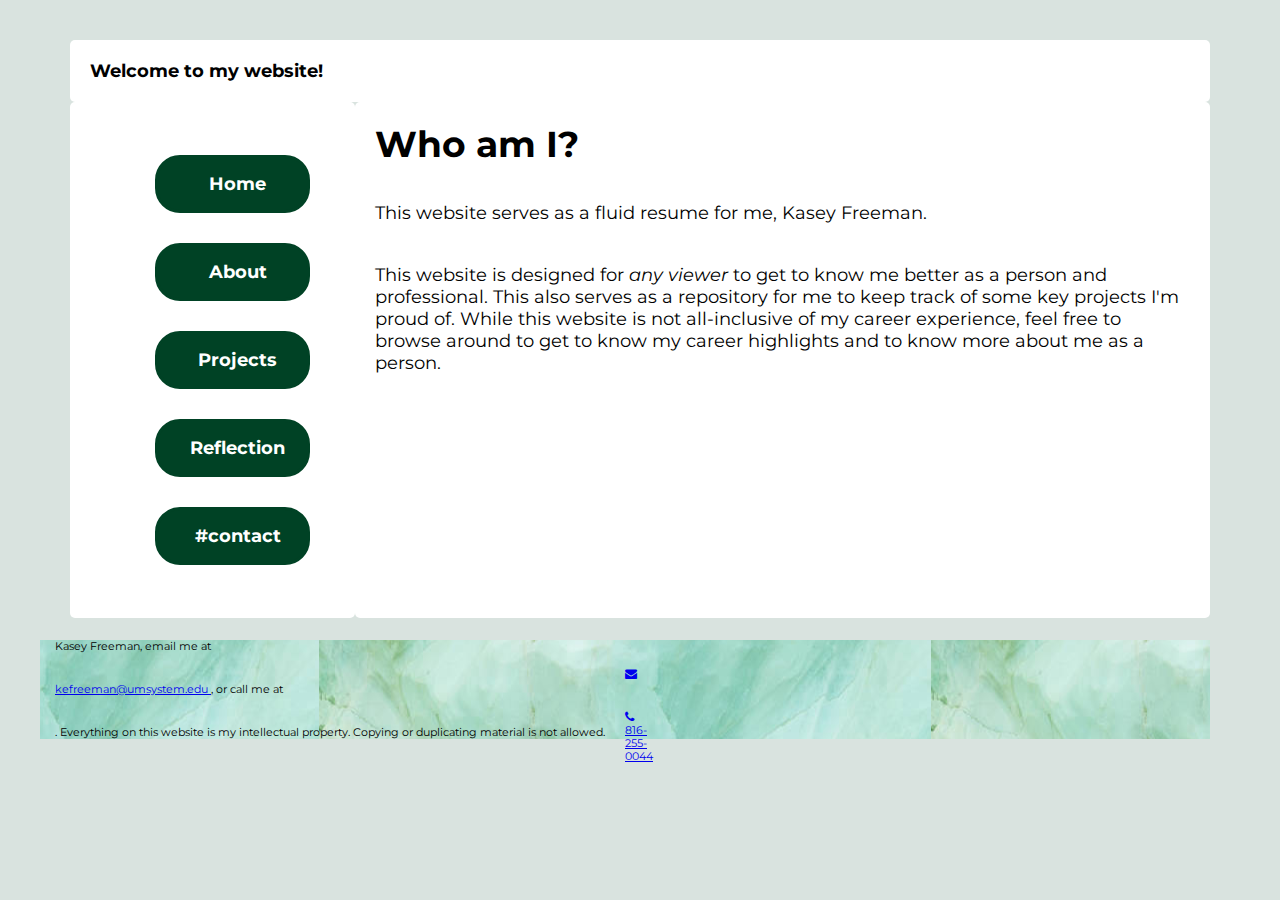
==== islt_7310/index.html @ b5bc16d0 "Update index.html" ====
<!DOCTYPE html>
               <!--
*****************************************************************************
Title:  Home page
Use:  Greeting users of my site and providing an introduction.
Author:  Kasey Freeman
Developed: September 1, 2023
Tested:  September 24, 2023
******************************************************************************
-->
<html lang="en-US">
<head> 
        <meta charset="utf-8">
        <title>Home page</title> 
  <link rel="shortcut icon" href="https://kefr7t.github.io/islt_7310/favicon.ico" type="image/x-icon">
  <link rel="stylesheet" href="https://cdnjs.cloudflare.com/ajax/libs/font-awesome/4.7.0/css/font-awesome.min.css">

        <link rel="stylesheet" 
        href="style.css">
        <link rel="stylesheet"
        href="nav.css">
    <link href='https://fonts.googleapis.com/css?family=Montserrat' rel='stylesheet'>
<style>
body {
    font-family: 'Montserrat';font-size: 18px;
}
</style>
  <meta name="viewport" content="width=device-width, initial-scale=1">
<meta name="viewport" content="width=device-width, initial-scale=1">

  <style>
* {
  box-sizing: hidden;
}

.zoom {
  padding: 15px;
  background-color: clear;
  transition: transform .2s;
  width: 12px;
  height: 12px;
  margin: 0 auto;
}

.zoom:hover {
  -ms-transform: scale(1.5); /* IE 9 */
  -webkit-transform: scale(1.5); /* Safari 3-8 */
  transform: scale(1.5); 
}
</style>

</head>
<body>

    <main>
        <div class="wrapper">
            <header class="header">Welcome to my website!</header>
            <aside class="sidebar">
<link rel="icon" href="/favicon.ico" type="image/x-icon">
                             <nav>
                    <ul>
                        <li class="active"><a href="https://kefr7t.github.io/islt_7310/index.html#">Home</a></li>
                        <li><a href="https://kefr7t.github.io/islt_7310/about.html">About</a></li>
                        <li><a href="https://kefr7t.github.io/islt_7310/project.html#">Projects</a>
                        <ul>
                            <li><a href="https://kefr7t.github.io/islt_7310/project.html#">Professional Development Series</a></li>
                            <li><a href="https://kefr7t.github.io/islt_7310/project.html#">Transfer Equivalency Guides</a></li>
                            <li><a href="https://kefr7t.github.io/islt_7310/project.html#">Accelerated MBA</a></li>
                        </li>
                        </ul>
                        <li><a href="https://kefr7t.github.io/islt_7310/reflection.html">Reflection</a></li>
                        <li><a href="#">#contact</a></li>
                    </ul>
                    </nav>
            </aside>
            <article class="content">
    <h1>Who am I?</h1>
        <p> 
            <span>This website serves as a fluid resume for me, Kasey Freeman.</span>
        </p>
<br>
        <p>This website is designed for <em>any viewer</em> to get to know me better as a person and professional. This also serves as a repository for me to keep track of some key projects I'm proud of. While this website is not all-inclusive of my career experience, feel free to browse around to get to know my career highlights and to know more about me as a person.
        </p>
    <br>
            </article>
        </main>
<br>
<footer class="footer">
        Kasey Freeman, email me at <a href=mailto:"kefr7t@umsystem.edu"><div class="zoom"><i style="font-size:12px" class="fa">&#xf0e0;</i></div>kefreeman@umsystem.edu </a>, or call me at <a href="tel:8162550044"><div class="zoom"><i style="font-size:12px" class="fa">&#xf095;</i>816-255-0044</a> </div>. Everything on this website is my intellectual property. Copying or duplicating material is not allowed.
    </footer>
</div>
 </body>
</html>
---- islt_7310/style.css ----
#heading1 {color:#004225;}
.paragraph {text-indent: 30px;}


*, *:before, *:after {
  box-sizing: border-box;
}
@media print {
    header, footer, aside, form, … {
    display: all;
  }
  article {
    width:100%!important;
    padding:0!important;
    margin:0!important;
  }
}
@page {
  margin: 1in;
}

@import url(https://fonts.googleapis.com/css?family=Montserrat);
body {
  margin: 40px;
  font-family: 'Montserrat', sans-serif;
  font-style: normal;
  background-color: #D9E3DF;
  color: black;
}

h1, p {
  margin: 0 0 1em 0;
}

.wrapper {
  max-width: 1170px;
  margin-left: auto;
  margin-right: auto;
  padding-left: 15px;
  padding-right: 15px;
  display: grid;
  grid-gap: 0px;
}

@media screen and (min-width: 500px) {

  /* no grid support? */
  .sidebar {
    float: left;
    width: 20%;
    height: 100%;
  }

  .container {
 display: grid;
 align-items: left; 
 grid-template-columns: sidebar;
 column-gap: 0px;
}

img {
display: grid;
align-items: left; 
grid-template-columns: sidebar;max-width: 100%;
max-height: 100%;
}
  
.video {
display: grid;
align-items: center; 
grid-template-columns: sidebar;max-width: 100%;
max-height: 100%;
  }

  .i style:hover {
    font-size: 30px; 
  }


  .content {
    float: right;
    width: 90%;
  }

  .wrapper {
    margin: 0 auto;
    grid-template-columns: 1fr 3fr;
  }
  
  .header, .footer {
    grid-column: 1 / -1;
    /* needed for the floated layout */
    clear: both;

  }
  
  .header {
    text-align: left;
    font-weight: bold;
    background-color: white;

  }
  
.footer {
  font-size: 60%;
  text-align: left;
  background-image: url(https://kefr7t.github.io/islt_7310/jade.jpg);
  background-position: center center;
  backgroud-repeat: no-repeat;
  background-size: auto;
    padding-left: 15px;
  padding-right: 15px;
   max-width: 1170px;

}
  

.wrapper > * {
  background-color: white;
  color: black;
  border-radius: 5px;
  padding: 20px;
  font-size: 100%;
  /* needed for the floated layout*/
  margin-bottom: 10px;
}

/* We need to set the widths used on floated items back to auto, and remove the bottom margin as when we have grid we have gaps. */
@supports (display: grid) {
  .wrapper > * {
    width: auto;
    margin: 0;
  }
}
---- islt_7310/nav.css ----
nav>ul li {
    position: relative; /*we must add a position to our main navigation bar so we can position a drop-down properly */
    text-align: center;
    font-weight: bold;
    display: inline-block;
    border-radius: 25px;
    width: 155px;
    list-style-type: none;
    color: white;
    text-align: center;
    font-weight: bold;
    padding: 15px 15px 15px 25px;
    margin-top: 0;
    margin-left: 0px;

}
@import url(https://fonts.googleapis.com/css?family=Montserrat);
body {
  margin: 40px;
  font-family: 'Montserrat', sans-serif;
  font-style: normal;
  background-color: #D9E3DF;
  color: black;
}
nav a {
    text-decoration: none;
    display: inline-block;
    border: solid #004225;
    color: white;
    border-radius: 25px;
    padding: 15px 15px 15px 25px;
    width: 155px; /*this is important to set so our drop-down doesn't go across the page*/
    margin-top: 0;
    margin-left: 0px;
    position: relative; /*we must add a position to our main navigation bar so we can position a drop-down properly */
}

/*format all navigation <a> elements*/
nav a:link{
    background-color:#004225;
}
nav a:hover, nav a:focus {
    background-color: #004225;
}

/*position sub-menu or drop-down*/
nav ul>li ul {
    position: relative;
    top: 100%;
    display: none;
}
nav ul ul li {
    float:left;
}

/*special hover to display the drop-down*/
nav>ul>li:hover>ul{
    display: block;
    border-radius: 25px;
    color:white;
}
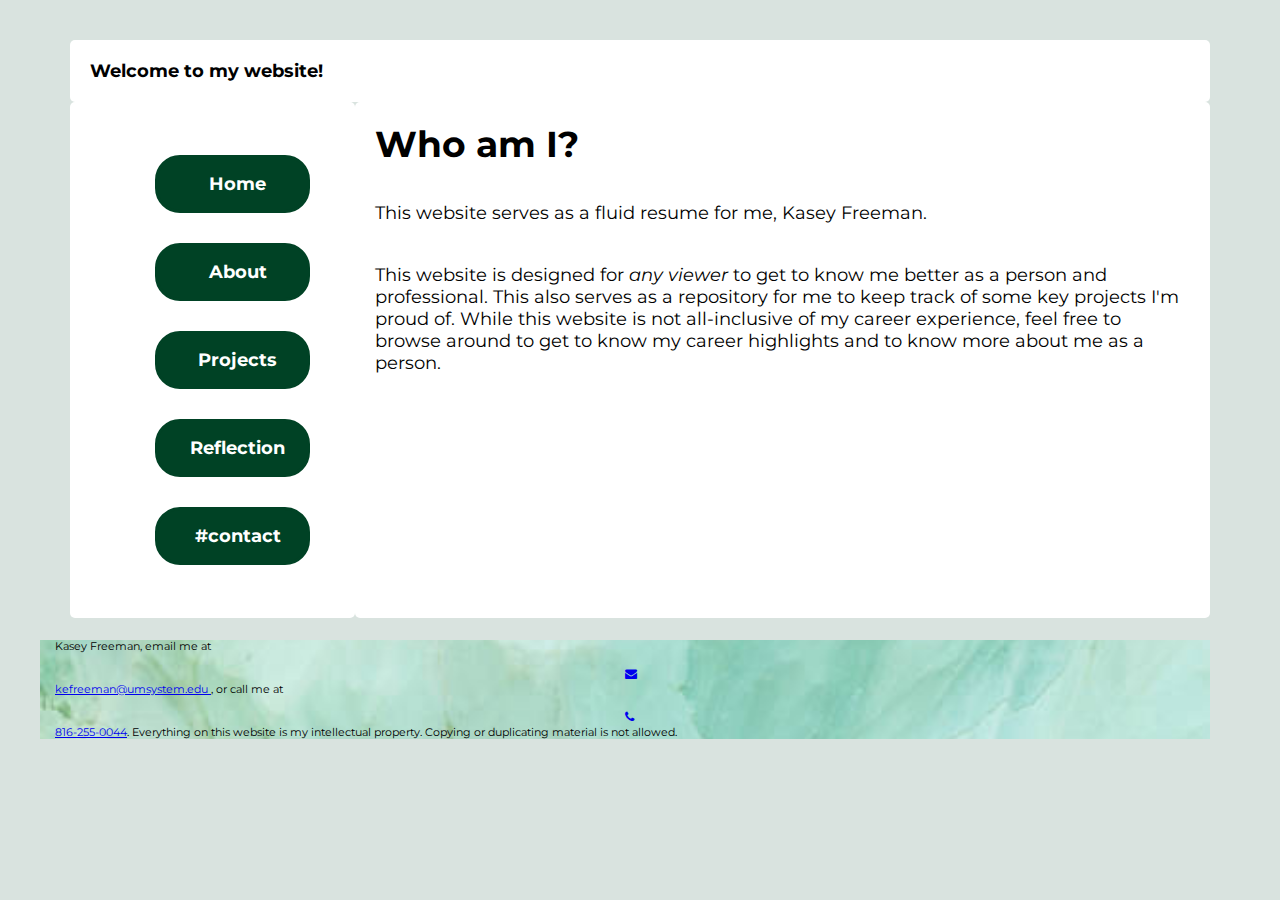
==== commit 7d22fe77: "Update index.html" ====
--- a/islt_7310/index.html
+++ b/islt_7310/index.html
@@ -86,7 +86,7 @@
         </main>
 <br>
 <footer class="footer">
-        Kasey Freeman, email me at <a href=mailto:"kefr7t@umsystem.edu"><div class="zoom"><i style="font-size:12px" class="fa">&#xf0e0;</i></div>kefreeman@umsystem.edu </a>, or call me at <a href="tel:8162550044"><div class="zoom"><i style="font-size:12px" class="fa">&#xf095;</i>816-255-0044</a> </div>. Everything on this website is my intellectual property. Copying or duplicating material is not allowed.
+        Kasey Freeman, email me at <a href=mailto:"kefr7t@umsystem.edu"><div class="zoom"><i style="font-size:12px" class="fa">&#xf0e0;</i></div>kefreeman@umsystem.edu </a>, or call me at <a href="tel:8162550044"><div class="zoom"><i style="font-size:12px" class="fa">&#xf095;</i></div>816-255-0044</a>. Everything on this website is my intellectual property. Copying or duplicating material is not allowed.
     </footer>
 </div>
  </body>
--- a/islt_7310/style.css
+++ b/islt_7310/style.css
@@ -107,7 +107,7 @@
   background-image: url(https://kefr7t.github.io/islt_7310/jade.jpg);
   background-position: center center;
   backgroud-repeat: no-repeat;
-  background-size: auto;
+  background-size: 1170px;
     padding-left: 15px;
   padding-right: 15px;
    max-width: 1170px;
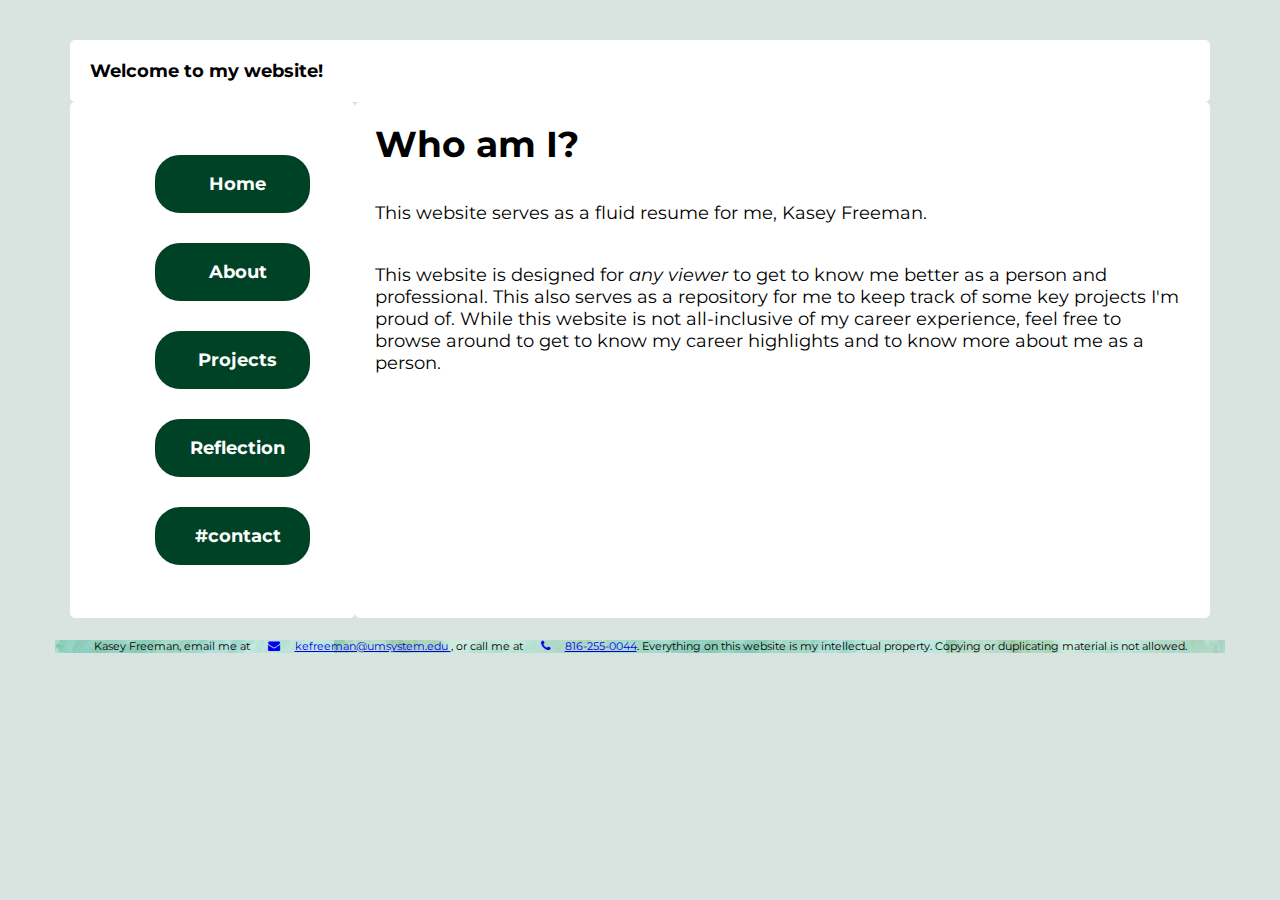
==== commit a3b87aaf: "Update index.html" ====
--- a/islt_7310/index.html
+++ b/islt_7310/index.html
@@ -86,7 +86,7 @@
         </main>
 <br>
 <footer class="footer">
-        Kasey Freeman, email me at <a href=mailto:"kefr7t@umsystem.edu"><div class="zoom"><i style="font-size:12px" class="fa">&#xf0e0;</i></div>kefreeman@umsystem.edu </a>, or call me at <a href="tel:8162550044"><div class="zoom"><i style="font-size:12px" class="fa">&#xf095;</i></div>816-255-0044</a>. Everything on this website is my intellectual property. Copying or duplicating material is not allowed.
+        Kasey Freeman, email me at <a href=mailto:"kefr7t@umsystem.edu"><span class="zoom"><i style="font-size:12px" class="fa">&#xf0e0;</i></span>kefreeman@umsystem.edu </a>, or call me at <a href="tel:8162550044"><span class="zoom"><i style="font-size:12px" class="fa">&#xf095;</i></span>816-255-0044</a>. Everything on this website is my intellectual property. Copying or duplicating material is not allowed.
     </footer>
 </div>
  </body>
--- a/islt_7310/style.css
+++ b/islt_7310/style.css
@@ -100,17 +100,22 @@
     background-color: white;
 
   }
+
   
 .footer {
   font-size: 60%;
-  text-align: left;
+  text-align: center;
+  max-width: 1170px;
+  margin-left: auto;
+  margin-right: auto;
+  padding-left: 15px;
+  padding-right: 15px;
+  display: block;
+  overflow: hidden;
   background-image: url(https://kefr7t.github.io/islt_7310/jade.jpg);
   background-position: center center;
   backgroud-repeat: no-repeat;
-  background-size: 1170px;
-    padding-left: 15px;
-  padding-right: 15px;
-   max-width: 1170px;
+
 
 }
   
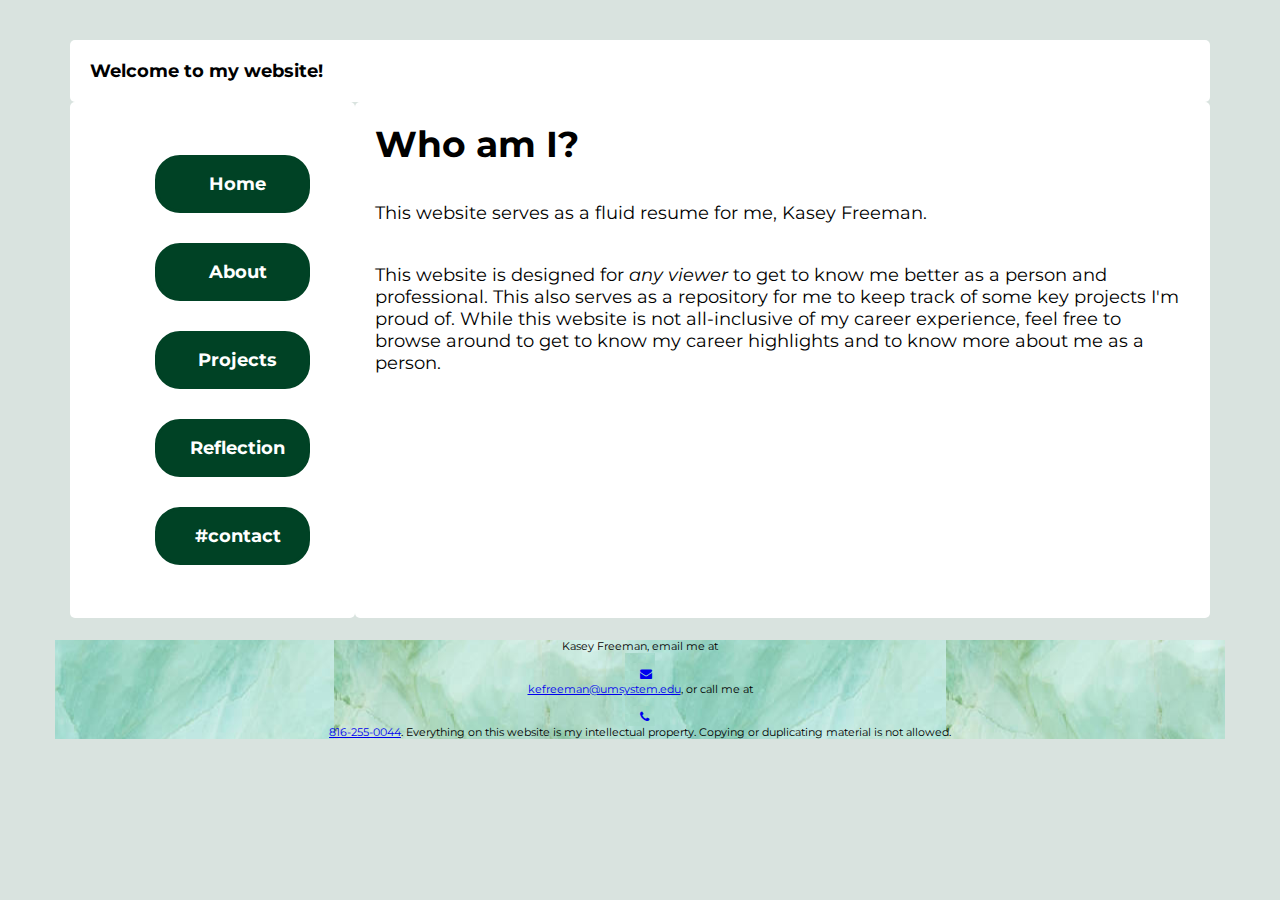
==== commit 2211aff2: "Update index.html" ====
--- a/islt_7310/index.html
+++ b/islt_7310/index.html
@@ -86,7 +86,7 @@
         </main>
 <br>
 <footer class="footer">
-        Kasey Freeman, email me at <a href=mailto:"kefr7t@umsystem.edu"><span class="zoom"><i style="font-size:12px" class="fa">&#xf0e0;</i></span>kefreeman@umsystem.edu </a>, or call me at <a href="tel:8162550044"><span class="zoom"><i style="font-size:12px" class="fa">&#xf095;</i></span>816-255-0044</a>. Everything on this website is my intellectual property. Copying or duplicating material is not allowed.
+        Kasey Freeman, email me at <a href=mailto:"kefr7t@umsystem.edu"><div class="zoom footer"><i style="font-size:12px" class="fa">&#xf0e0;</i></div>kefreeman@umsystem.edu</a>, or call me at <a href="tel:8162550044"><div class="zoom footer"><i style="font-size:12px" class="fa">&#xf095;</i></div>816-255-0044</a>. Everything on this website is my intellectual property. Copying or duplicating material is not allowed.
     </footer>
 </div>
  </body>
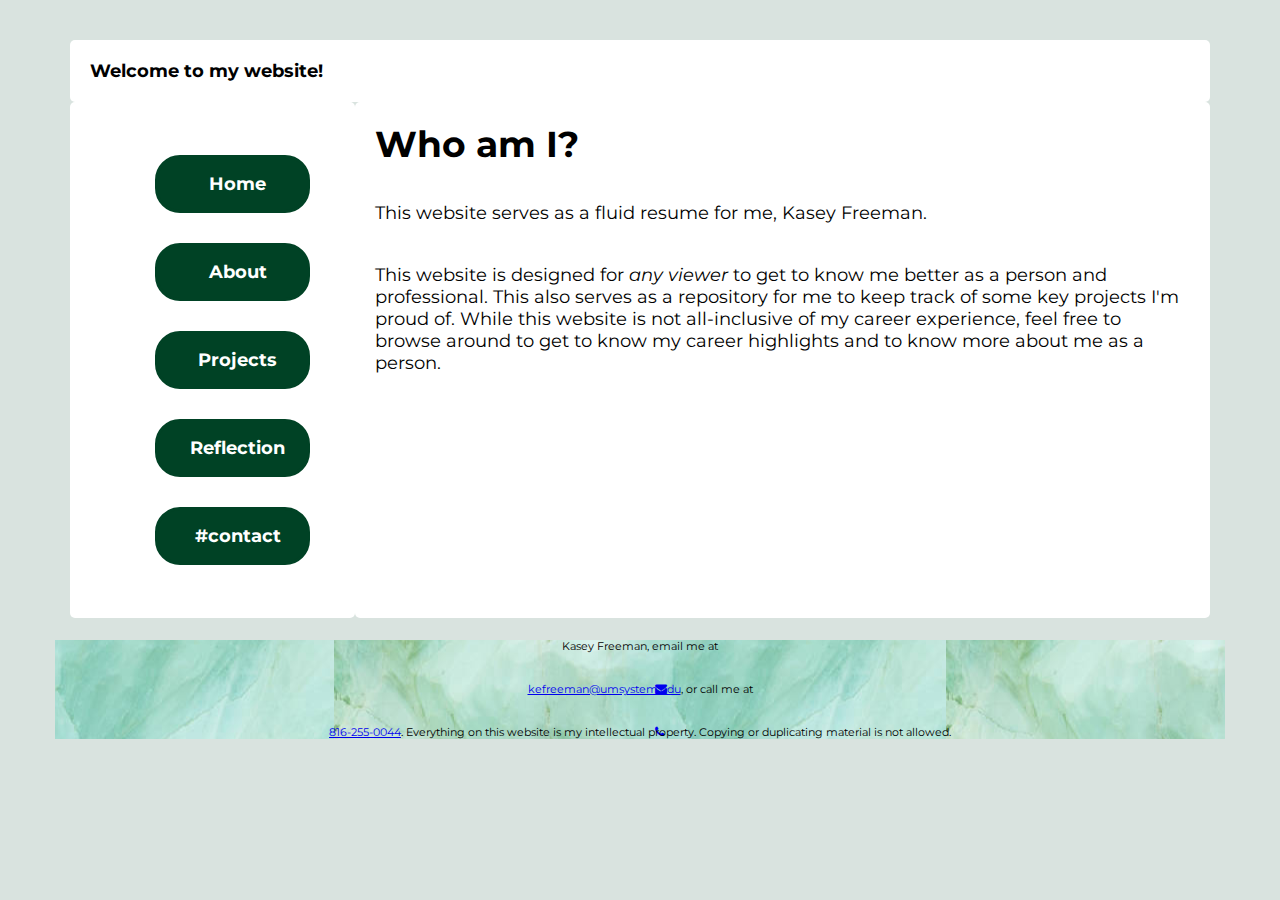
==== commit 3e513a46: "Update index.html" ====
--- a/islt_7310/index.html
+++ b/islt_7310/index.html
@@ -86,7 +86,7 @@
         </main>
 <br>
 <footer class="footer">
-        Kasey Freeman, email me at <a href=mailto:"kefr7t@umsystem.edu"><div class="zoom footer"><i style="font-size:12px" class="fa">&#xf0e0;</i></div>kefreeman@umsystem.edu</a>, or call me at <a href="tel:8162550044"><div class="zoom footer"><i style="font-size:12px" class="fa">&#xf095;</i></div>816-255-0044</a>. Everything on this website is my intellectual property. Copying or duplicating material is not allowed.
+        Kasey Freeman, email me at <a href=mailto:"kefr7t@umsystem.edu"><div class="zoom"><i style="font-size:12px" class="fa zoom">&#xf0e0;</i></div>kefreeman@umsystem.edu</a>, or call me at <a href="tel:8162550044"><div class="zoom"><i style="font-size:12px" class="fa zoom">&#xf095;</i></div>816-255-0044</a>. Everything on this website is my intellectual property. Copying or duplicating material is not allowed.
     </footer>
 </div>
  </body>
--- a/islt_7310/style.css
+++ b/islt_7310/style.css
@@ -137,3 +137,36 @@
     margin: 0;
   }
 }
+
+input[type=text], select, textarea {
+  width: 100%; /* Full width */
+  padding: 12px; /* Some padding */ 
+  border: 1px solid #ccc; /* Gray border */
+  border-radius: 4px; /* Rounded borders */
+  box-sizing: border-box; /* Make sure that padding and width stays in place */
+  margin-top: 6px; /* Add a top margin */
+  margin-bottom: 16px; /* Bottom margin */
+  resize: vertical /* Allow the user to vertically resize the textarea (not horizontally) */
+}
+
+/* Style the submit button with a specific background color etc */
+input[type=submit] {
+  background-color: #004225;
+  color: white;
+  padding: 12px 20px;
+  border: none;
+  border-radius: 4px;
+  cursor: pointer;
+}
+
+/* When moving the mouse over the submit button, add a darker green color */
+input[type=submit]:hover {
+  background-color: #004225;
+}
+
+/* Add a background color and some padding around the form */
+.container {
+  border-radius: 5px;
+  background-color: #D9E3DF;
+  padding: 20px;
+}
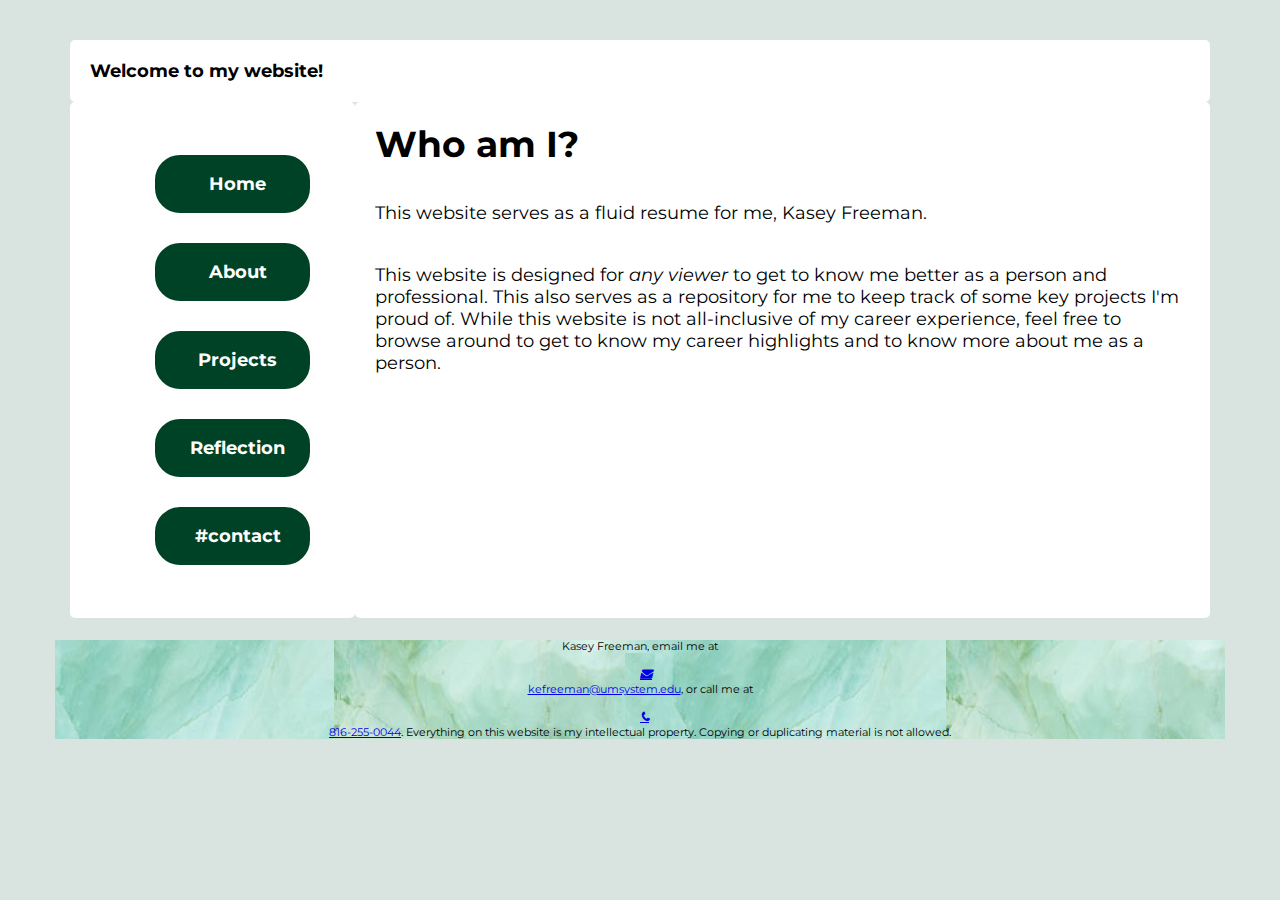
==== commit 15231d38: "Update index.html" ====
--- a/islt_7310/index.html
+++ b/islt_7310/index.html
@@ -86,7 +86,7 @@
         </main>
 <br>
 <footer class="footer">
-        Kasey Freeman, email me at <a href=mailto:"kefr7t@umsystem.edu"><div class="zoom"><i style="font-size:12px" class="fa zoom">&#xf0e0;</i></div>kefreeman@umsystem.edu</a>, or call me at <a href="tel:8162550044"><div class="zoom"><i style="font-size:12px" class="fa zoom">&#xf095;</i></div>816-255-0044</a>. Everything on this website is my intellectual property. Copying or duplicating material is not allowed.
+        Kasey Freeman, email me at <a href=mailto:"kefr7t@umsystem.edu"><div class="zoom fa footer"><i style="font-size:12px">&#xf0e0;</i></div>kefreeman@umsystem.edu</a>, or call me at <a href="tel:8162550044"><div class="zoom fa footer"><i style="font-size:12px">&#xf095;</i></div>816-255-0044</a>. Everything on this website is my intellectual property. Copying or duplicating material is not allowed.
     </footer>
 </div>
  </body>
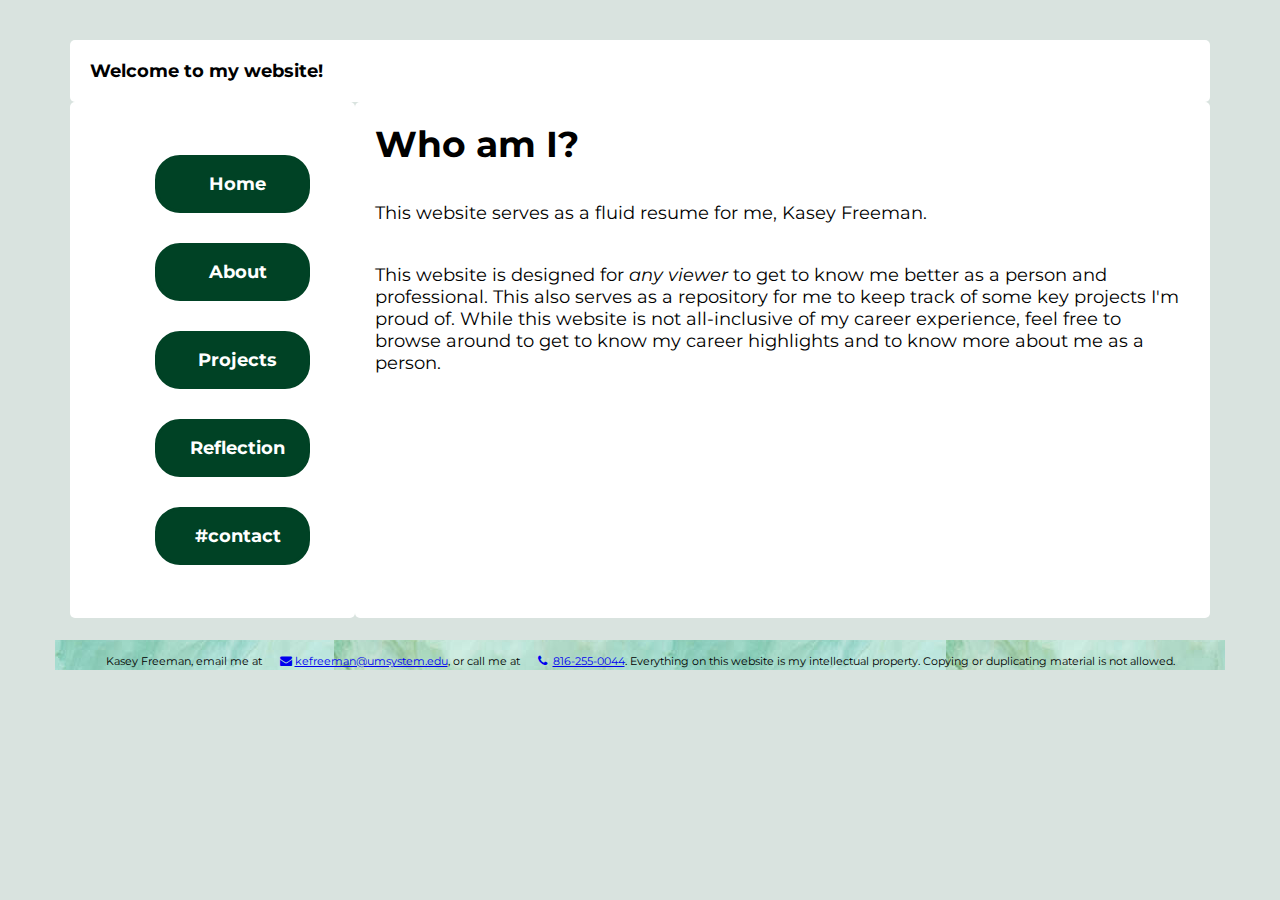
==== commit 4981412e: "Update index.html" ====
--- a/islt_7310/index.html
+++ b/islt_7310/index.html
@@ -86,7 +86,7 @@
         </main>
 <br>
 <footer class="footer">
-        Kasey Freeman, email me at <a href=mailto:"kefr7t@umsystem.edu"><div class="zoom fa footer"><i style="font-size:12px">&#xf0e0;</i></div>kefreeman@umsystem.edu</a>, or call me at <a href="tel:8162550044"><div class="zoom fa footer"><i style="font-size:12px">&#xf095;</i></div>816-255-0044</a>. Everything on this website is my intellectual property. Copying or duplicating material is not allowed.
+        Kasey Freeman, email me at <a href=mailto:"kefr7t@umsystem.edu"><div class="zoom fa"><i style="font-size:12px" class= fa>&#xf0e0;</i></div>kefreeman@umsystem.edu</a>, or call me at <a href="tel:8162550044"><div class="zoom fa"><i style="font-size:12px" class= fa>&#xf095;</i></div>816-255-0044</a>. Everything on this website is my intellectual property. Copying or duplicating material is not allowed.
     </footer>
 </div>
  </body>
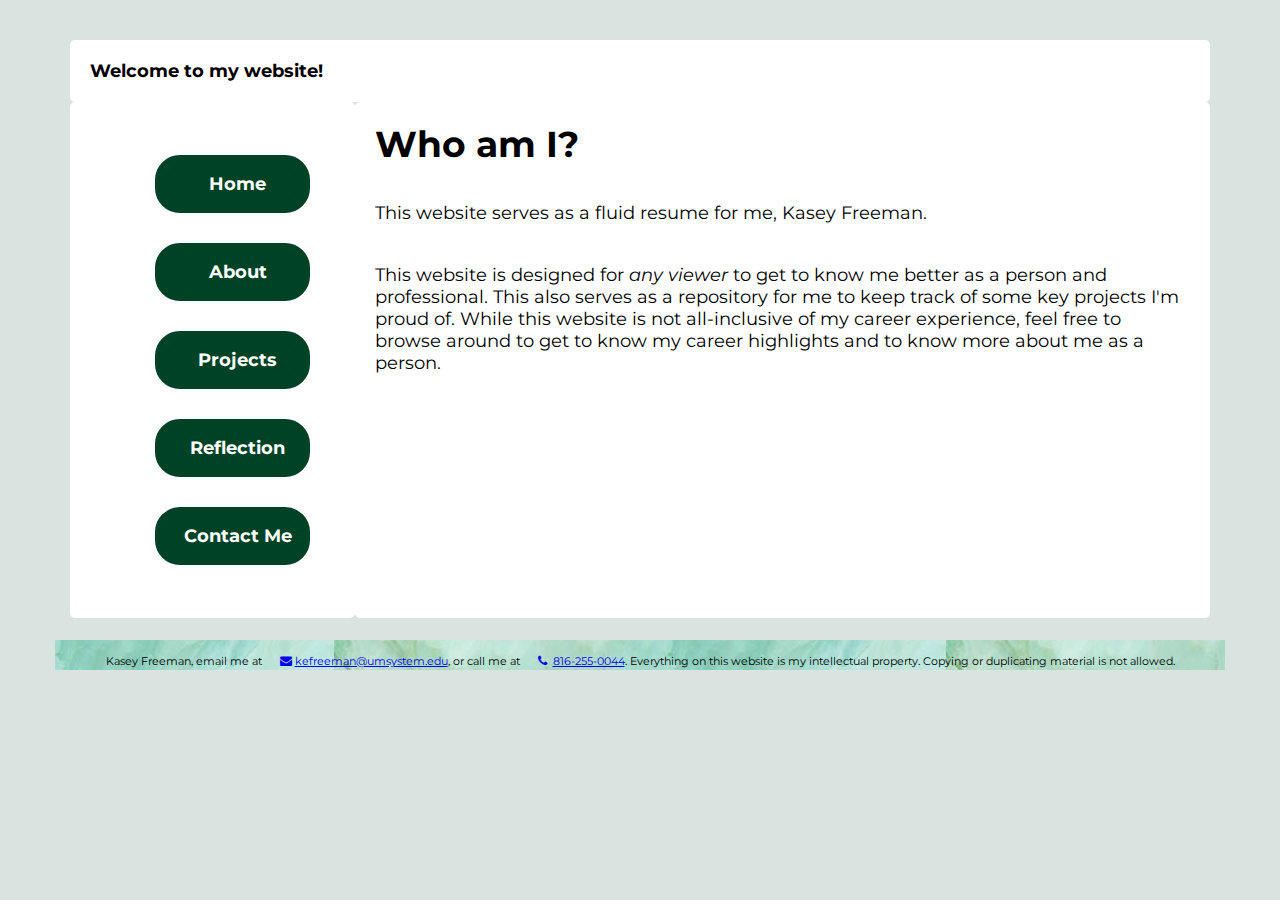
==== commit 32c2b1b5: "Update index.html" ====
--- a/islt_7310/index.html
+++ b/islt_7310/index.html
@@ -69,7 +69,7 @@
                         </li>
                         </ul>
                         <li><a href="https://kefr7t.github.io/islt_7310/reflection.html">Reflection</a></li>
-                        <li><a href="#">#contact</a></li>
+                        <li><a href="https://kefr7t.github.io/islt_7310/contact.html">Contact Me</a></li>
                     </ul>
                     </nav>
             </aside>
